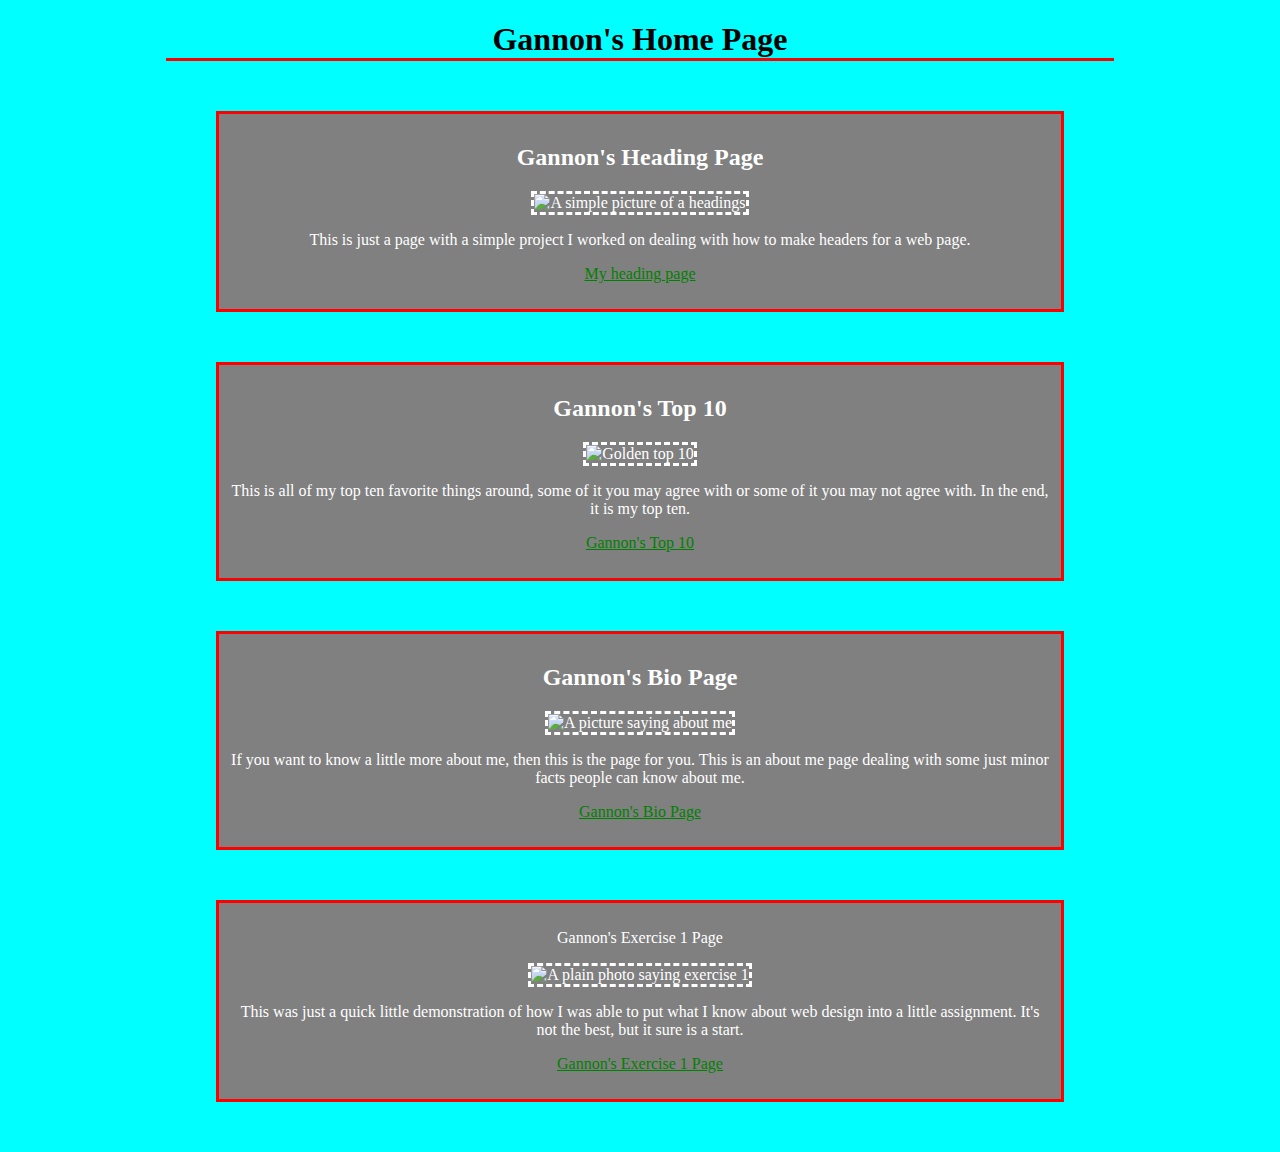
==== index.html @ 90e957c0 "update" ====
<!DOCTYPE html>
<html>
<head>
	<link rel="stylesheet" type="text/css" href="css/indexstyle.css">
	<title>Index Page</title>
</head>
<body>
	<div id="wrapper">
		<h1>Gannon's Home Page</h1>
			<section class="s1">
			<section class="s2">
				<p><h2>Gannon's Heading Page</h2></p>
				<p><img src="images/headings.png" alt="A simple picture of a headings"></p>
				<p>This is just a page with a simple project I worked on dealing with how to make headers for a web page.</p>
				<p><a href="file:///C:/Users/sjcsweb/Documents/GitHub/q3/headings.html" target="_blank">My heading page</a></p>
			</section>
			</section>
			<section class="s1">
			<section class="s2">
				<p><h2>Gannon's Top 10</h2></p>
				<p><img src="images/top10.jfif" alt="Golden top 10"></p>
				<p>This is all of my top ten favorite things around, some of it you may agree with or some of it you may not agree with. In the end, it is my top ten.</p>
				<p><a href="file:///C:/Users/sjcsweb/Documents/GitHub/q3/top10.html" target="_blank">Gannon's Top 10</a></p>
			</section>
			</section>
			<section class="s1">
			<section class="s2">
				<p><h2>Gannon's Bio Page</h2></p>
				<p><img src="images/aboutme.png" alt="A picture saying about me"></p>
				<p>If you want to know a little more about me, then this is the page for you. This is an about me page dealing with some just minor facts people can know about me.</p>
				<p><a href="file:///C:/Users/sjcsweb/Documents/GitHub/q3/bio.html" target="_blank">Gannon's Bio Page</a></p>
			</section>
			</section>
			<section class="s1">
			<section class="s2">
				<p>Gannon's Exercise 1 Page</p>
				<p><img src="images/exercise1.png" alt="A plain photo saying exercise 1"></p>
				<p>This was just a quick little demonstration of how I was able to put what I know about web design into a little assignment. It's not the best, but it sure is a start.</p>
				<p><a href="file:///C:/Users/sjcsweb/Documents/GitHub/q3/exercise1.html" target="_blank">Gannon's Exercise 1 Page</a></p>
			</section>
			</section>
	</div>
</body>
</html>
---- css/indexstyle.css ----
#wrapper{
	max-width: 75%;
	margin: 0 auto;
	text-align: center;
}
.s1{
	background-color: grey;
	padding: 10px;
	border: solid red;
	margin: 50px
}
.s2{
	color: white;
}
h1{
	border-bottom: solid;
	border-color: red;
}
img{
	border: dashed;
	width: 300px;
}
a{
	color: green;
}
a:hover{
	color: red;
}
body{
	background-color: cyan;
}
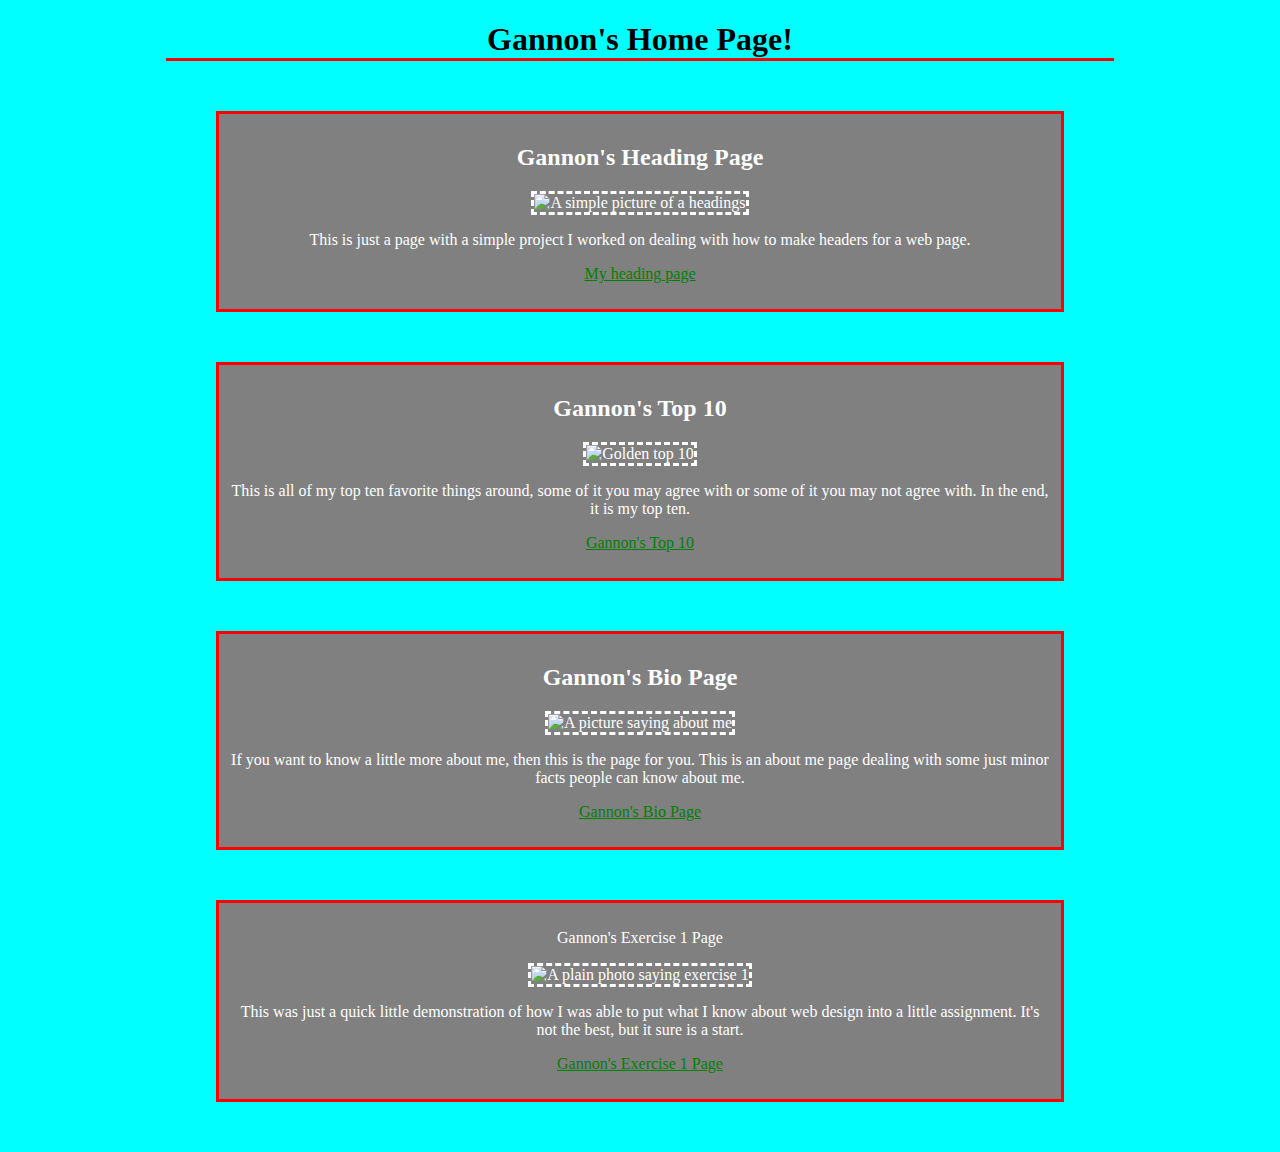
==== commit be5d5a3e: "update" ====
--- a/index.html
+++ b/index.html
@@ -6,13 +6,13 @@
 </head>
 <body>
 	<div id="wrapper">
-		<h1>Gannon's Home Page</h1>
+		<h1>Gannon's Home Page!</h1>
 			<section class="s1">
 			<section class="s2">
 				<p><h2>Gannon's Heading Page</h2></p>
 				<p><img src="images/headings.png" alt="A simple picture of a headings"></p>
 				<p>This is just a page with a simple project I worked on dealing with how to make headers for a web page.</p>
-				<p><a href="file:///C:/Users/sjcsweb/Documents/GitHub/q3/headings.html" target="_blank">My heading page</a></p>
+				<p><a href="headings.html" target="_blank">My heading page</a></p>
 			</section>
 			</section>
 			<section class="s1">
@@ -20,7 +20,7 @@
 				<p><h2>Gannon's Top 10</h2></p>
 				<p><img src="images/top10.jfif" alt="Golden top 10"></p>
 				<p>This is all of my top ten favorite things around, some of it you may agree with or some of it you may not agree with. In the end, it is my top ten.</p>
-				<p><a href="file:///C:/Users/sjcsweb/Documents/GitHub/q3/top10.html" target="_blank">Gannon's Top 10</a></p>
+				<p><a href="top10.html" target="_blank">Gannon's Top 10</a></p>
 			</section>
 			</section>
 			<section class="s1">
@@ -28,7 +28,7 @@
 				<p><h2>Gannon's Bio Page</h2></p>
 				<p><img src="images/aboutme.png" alt="A picture saying about me"></p>
 				<p>If you want to know a little more about me, then this is the page for you. This is an about me page dealing with some just minor facts people can know about me.</p>
-				<p><a href="file:///C:/Users/sjcsweb/Documents/GitHub/q3/bio.html" target="_blank">Gannon's Bio Page</a></p>
+				<p><a href="bio.html" target="_blank">Gannon's Bio Page</a></p>
 			</section>
 			</section>
 			<section class="s1">
@@ -36,7 +36,7 @@
 				<p>Gannon's Exercise 1 Page</p>
 				<p><img src="images/exercise1.png" alt="A plain photo saying exercise 1"></p>
 				<p>This was just a quick little demonstration of how I was able to put what I know about web design into a little assignment. It's not the best, but it sure is a start.</p>
-				<p><a href="file:///C:/Users/sjcsweb/Documents/GitHub/q3/exercise1.html" target="_blank">Gannon's Exercise 1 Page</a></p>
+				<p><a href="exercise1.html" target="_blank">Gannon's Exercise 1 Page</a></p>
 			</section>
 			</section>
 	</div>
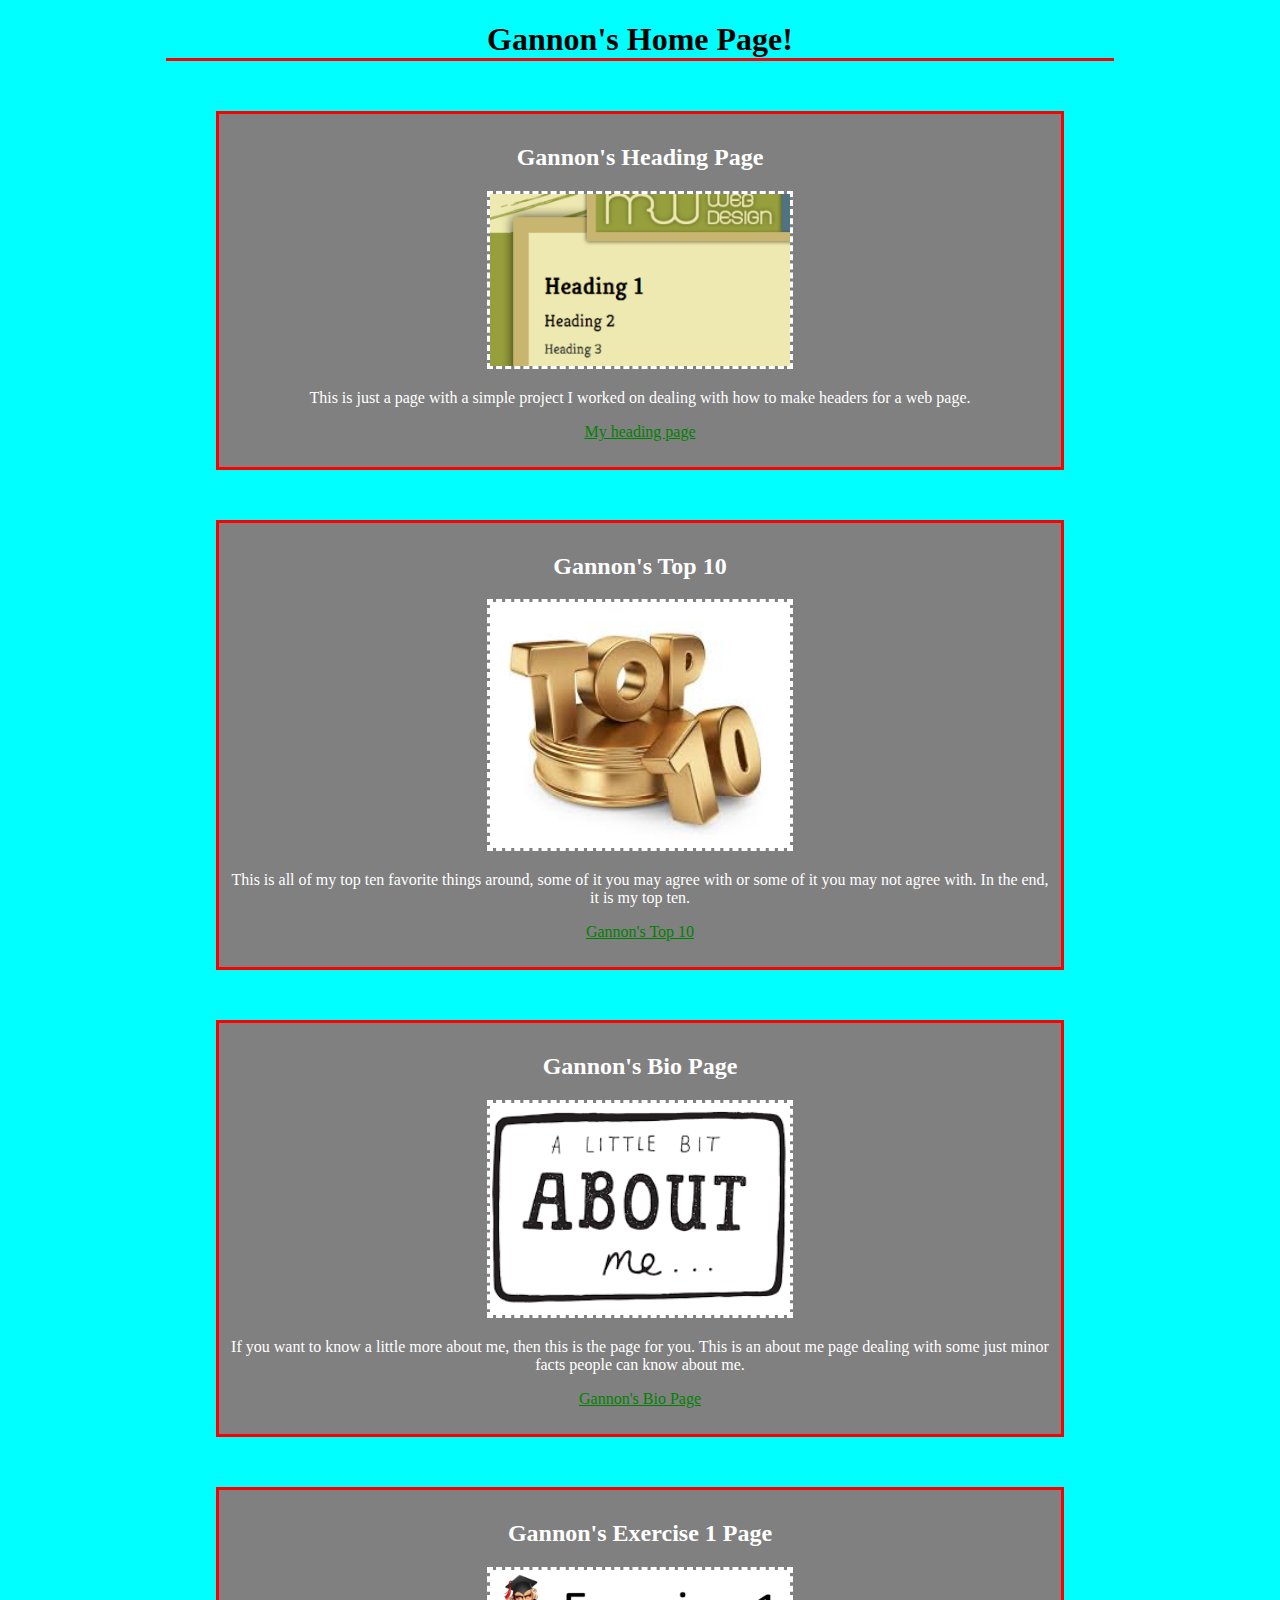
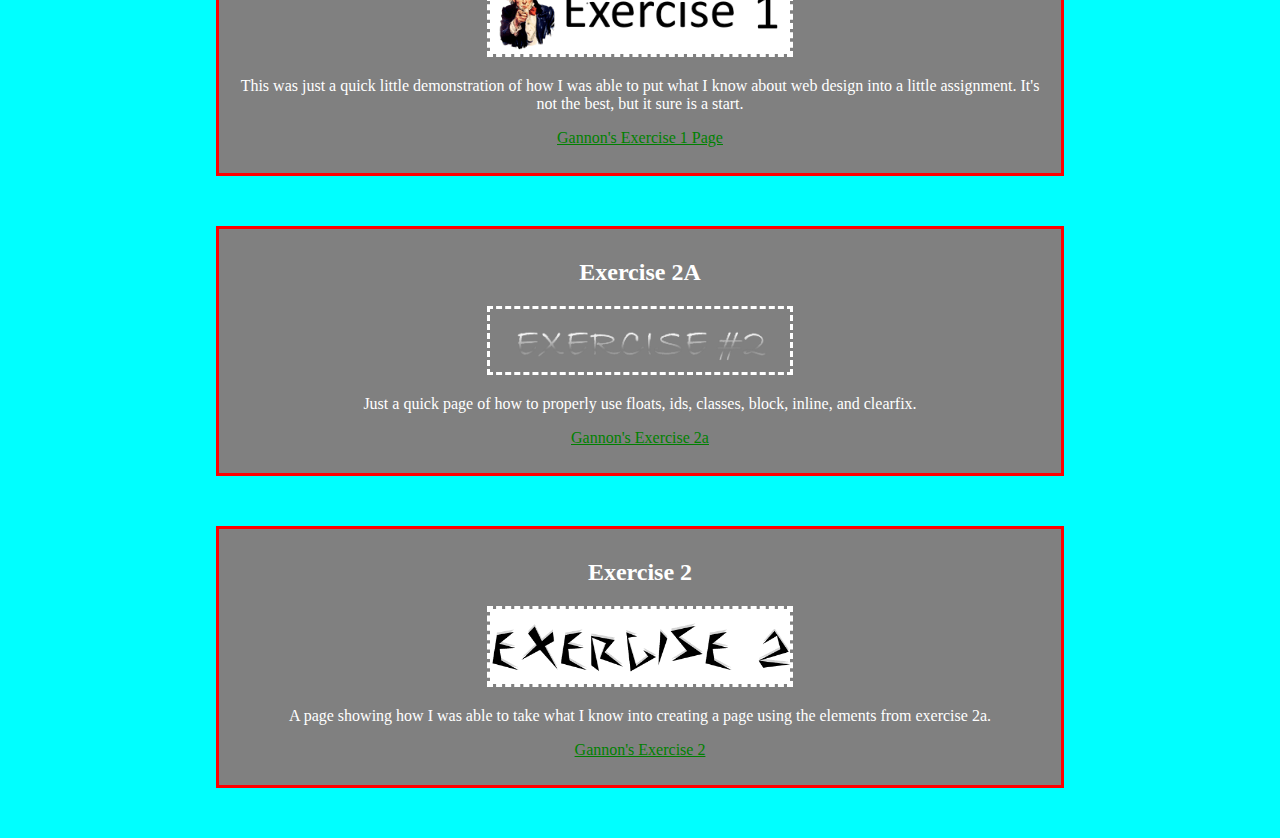
==== commit 035ed237: "update" ====
--- a/index.html
+++ b/index.html
@@ -7,38 +7,41 @@
 <body>
 	<div id="wrapper">
 		<h1>Gannon's Home Page!</h1>
-			<section class="s1">
-			<section class="s2">
+			<section class="s1 s2">
 				<p><h2>Gannon's Heading Page</h2></p>
 				<p><img src="images/headings.png" alt="A simple picture of a headings"></p>
 				<p>This is just a page with a simple project I worked on dealing with how to make headers for a web page.</p>
 				<p><a href="headings.html" target="_blank">My heading page</a></p>
 			</section>
-			</section>
-			<section class="s1">
-			<section class="s2">
+			<section class="s1 s2">
 				<p><h2>Gannon's Top 10</h2></p>
 				<p><img src="images/top10.jfif" alt="Golden top 10"></p>
 				<p>This is all of my top ten favorite things around, some of it you may agree with or some of it you may not agree with. In the end, it is my top ten.</p>
 				<p><a href="top10.html" target="_blank">Gannon's Top 10</a></p>
 			</section>
-			</section>
-			<section class="s1">
-			<section class="s2">
+			<section class="s1 s2">
 				<p><h2>Gannon's Bio Page</h2></p>
 				<p><img src="images/aboutme.png" alt="A picture saying about me"></p>
 				<p>If you want to know a little more about me, then this is the page for you. This is an about me page dealing with some just minor facts people can know about me.</p>
 				<p><a href="bio.html" target="_blank">Gannon's Bio Page</a></p>
 			</section>
-			</section>
-			<section class="s1">
-			<section class="s2">
-				<p>Gannon's Exercise 1 Page</p>
+			<section class="s1 s2">
+				<p><h2>Gannon's Exercise 1 Page</h2></p>
 				<p><img src="images/exercise1.png" alt="A plain photo saying exercise 1"></p>
 				<p>This was just a quick little demonstration of how I was able to put what I know about web design into a little assignment. It's not the best, but it sure is a start.</p>
 				<p><a href="exercise1.html" target="_blank">Gannon's Exercise 1 Page</a></p>
 			</section>
+			<section class="s1 s2">
+				<p><h2>Exercise 2A</h2></p>
+				<p><img src="images/exercise2a.png" alt="Plain picture saying exercise 2"></p>
+				<p>Just a quick page of how to properly use floats, ids, classes, block, inline, and clearfix.</p>
+				<p><a href="exercise2a.html" target="_blank"> Gannon's Exercise 2a</p></a>
 			</section>
+			<section class="s1 s2">
+				<p><h2>Exercise 2</h2></p>
+				<p><img src="images/exercise2.gif" alt="A simple image saying exercise 2"></p>
+				<p>A page showing how I was able to take what I know into creating a page using the elements from exercise 2a.</p>
+				<p><a href="exercise2.html" target="_blank">Gannon's Exercise 2</p></a>
 	</div>
 </body>
 </html>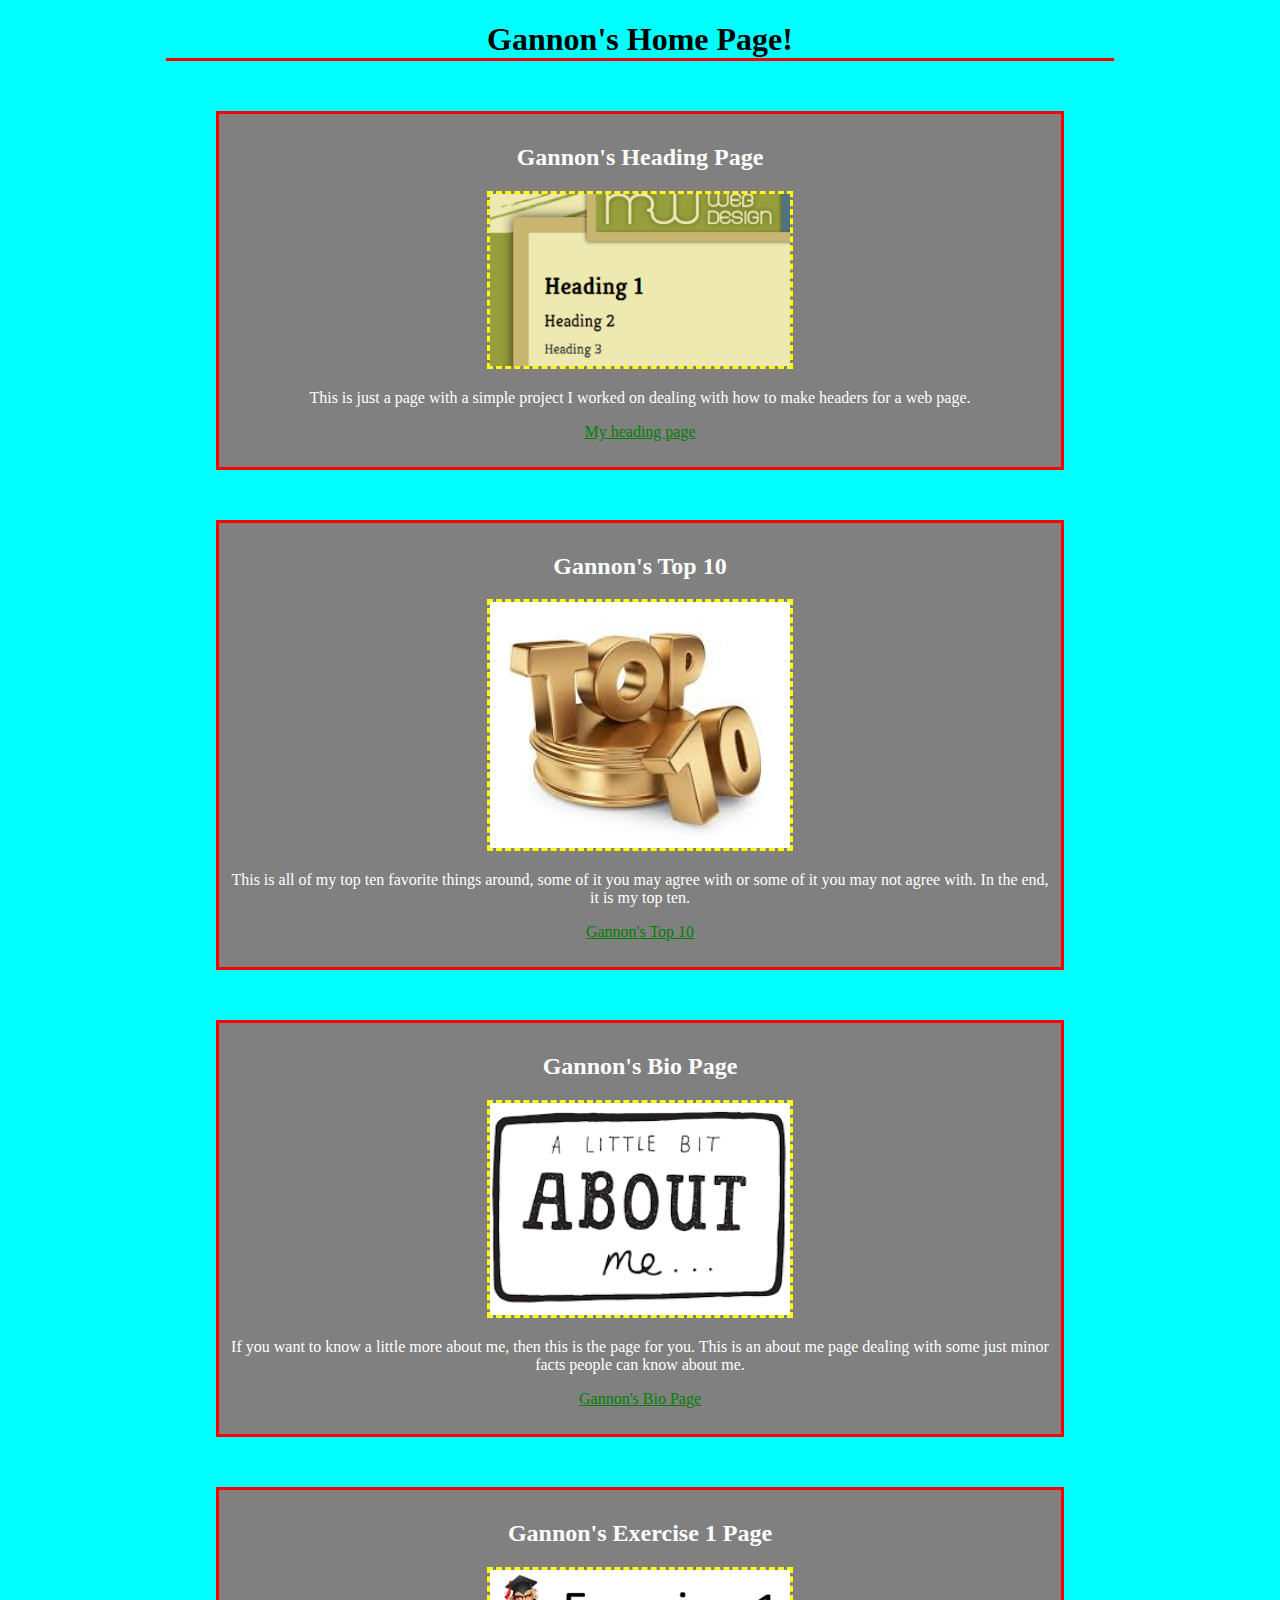
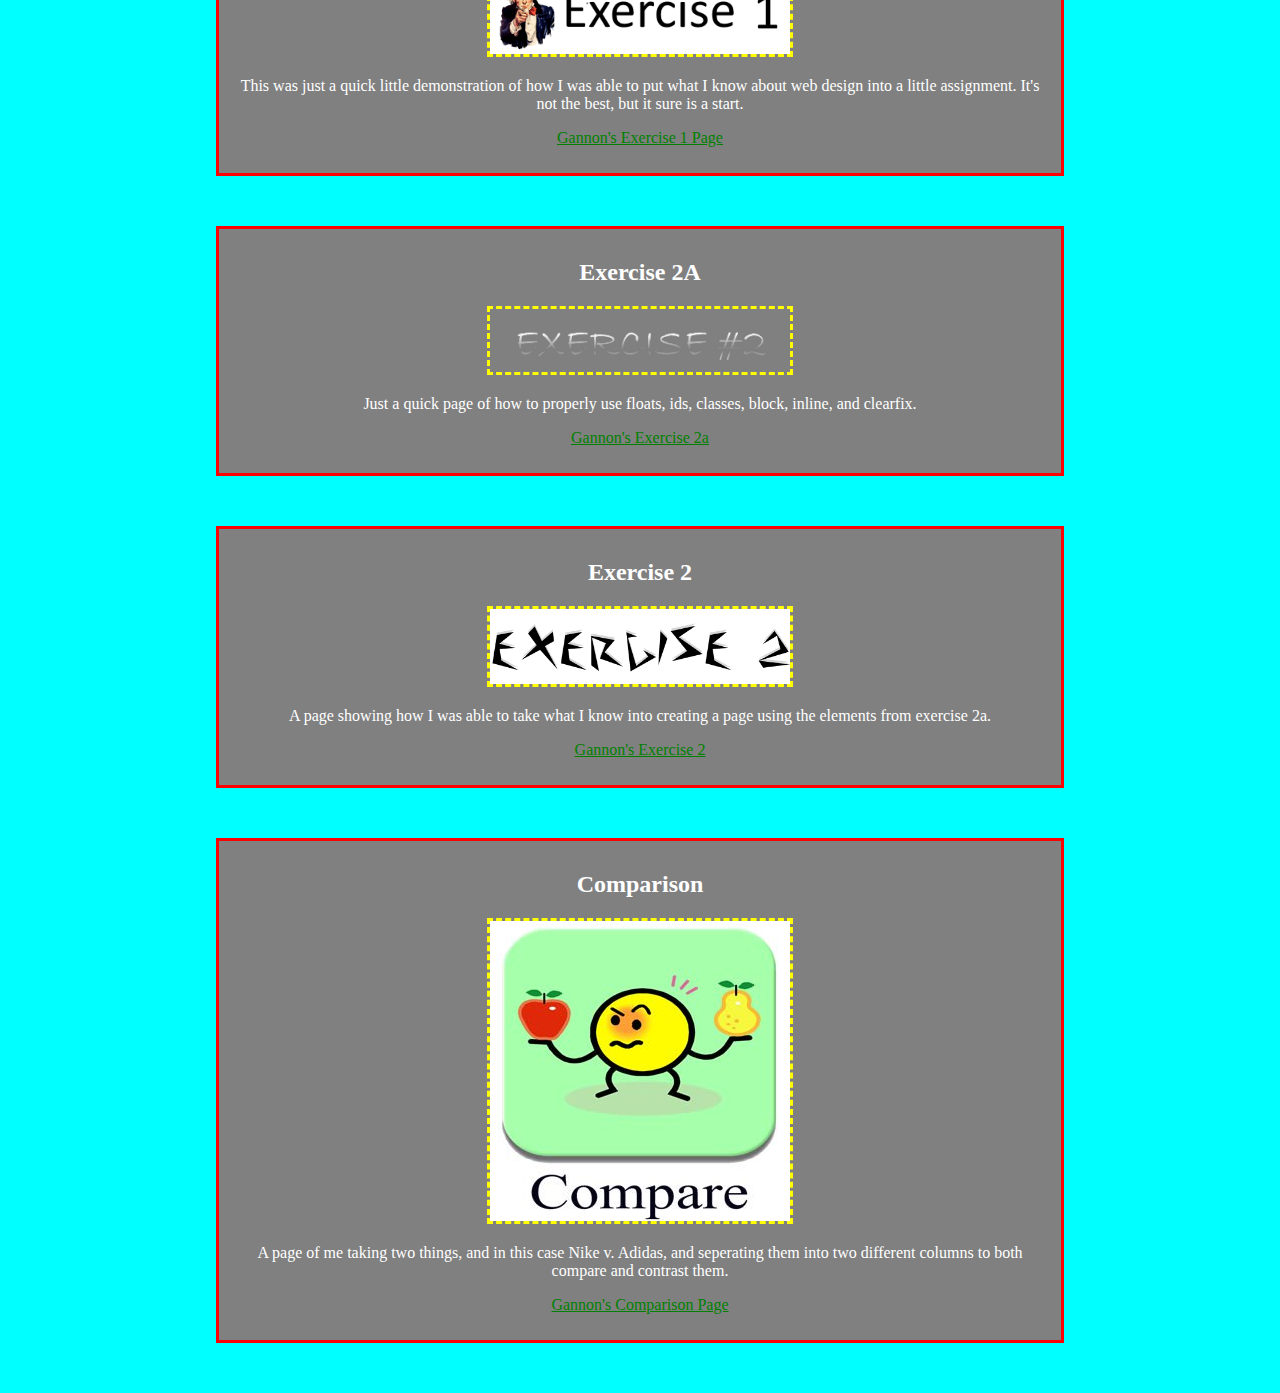
==== commit 37095aac: "update" ====
--- a/index.html
+++ b/index.html
@@ -42,6 +42,12 @@
 				<p><img src="images/exercise2.gif" alt="A simple image saying exercise 2"></p>
 				<p>A page showing how I was able to take what I know into creating a page using the elements from exercise 2a.</p>
 				<p><a href="exercise2.html" target="_blank">Gannon's Exercise 2</p></a>
+			</section>
+			<section class="s1 s2">
+				<p><h2>Comparison</h2></p>
+				<p><img src="images/comparison.jpg" alt="A picture of two things being compared"></p>
+				<p>A page of me taking two things, and in this case Nike v. Adidas, and seperating them into two different columns to both compare and contrast them.</p>
+				<p><a href="comparison.html" target="_blank">Gannon's Comparison Page</p>
 	</div>
 </body>
 </html>--- a/css/indexstyle.css
+++ b/css/indexstyle.css
@@ -17,7 +17,7 @@
 	border-color: red;
 }
 img{
-	border: dashed;
+	border: dashed yellow;
 	width: 300px;
 }
 a{
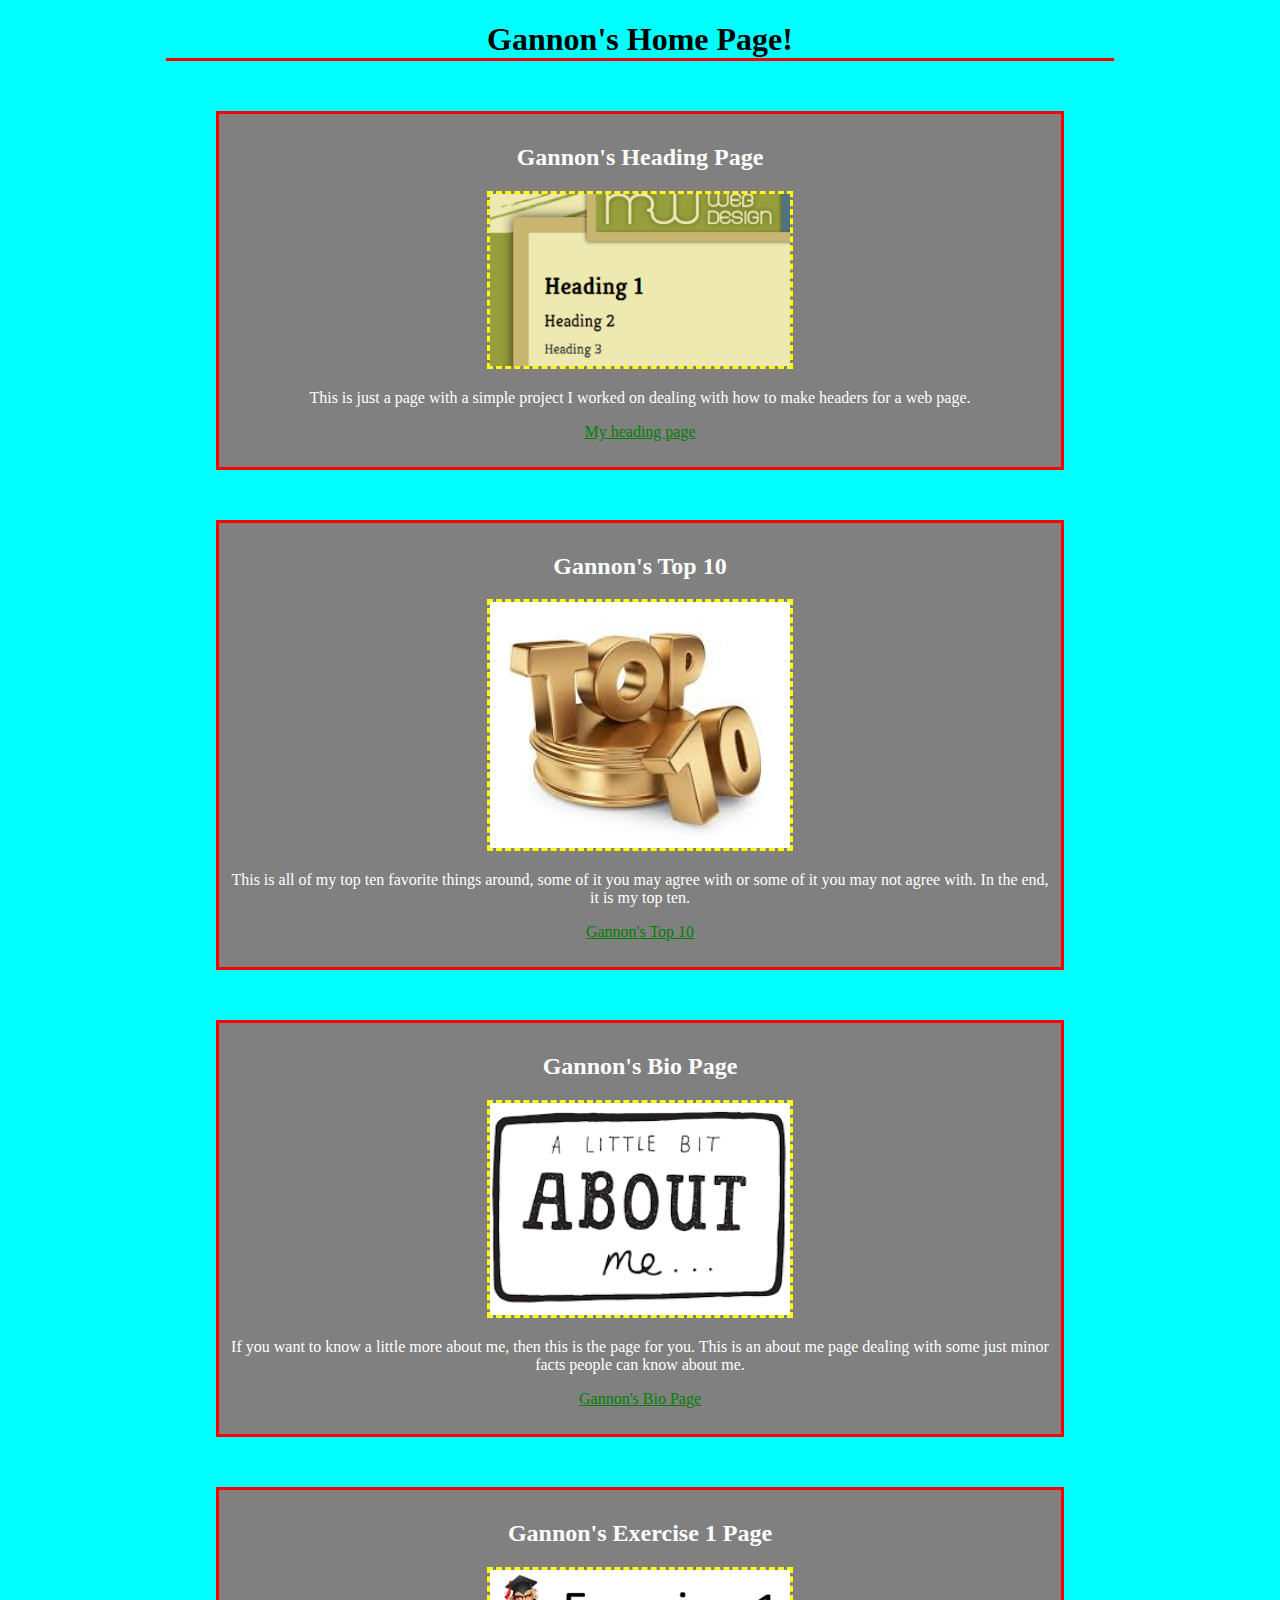
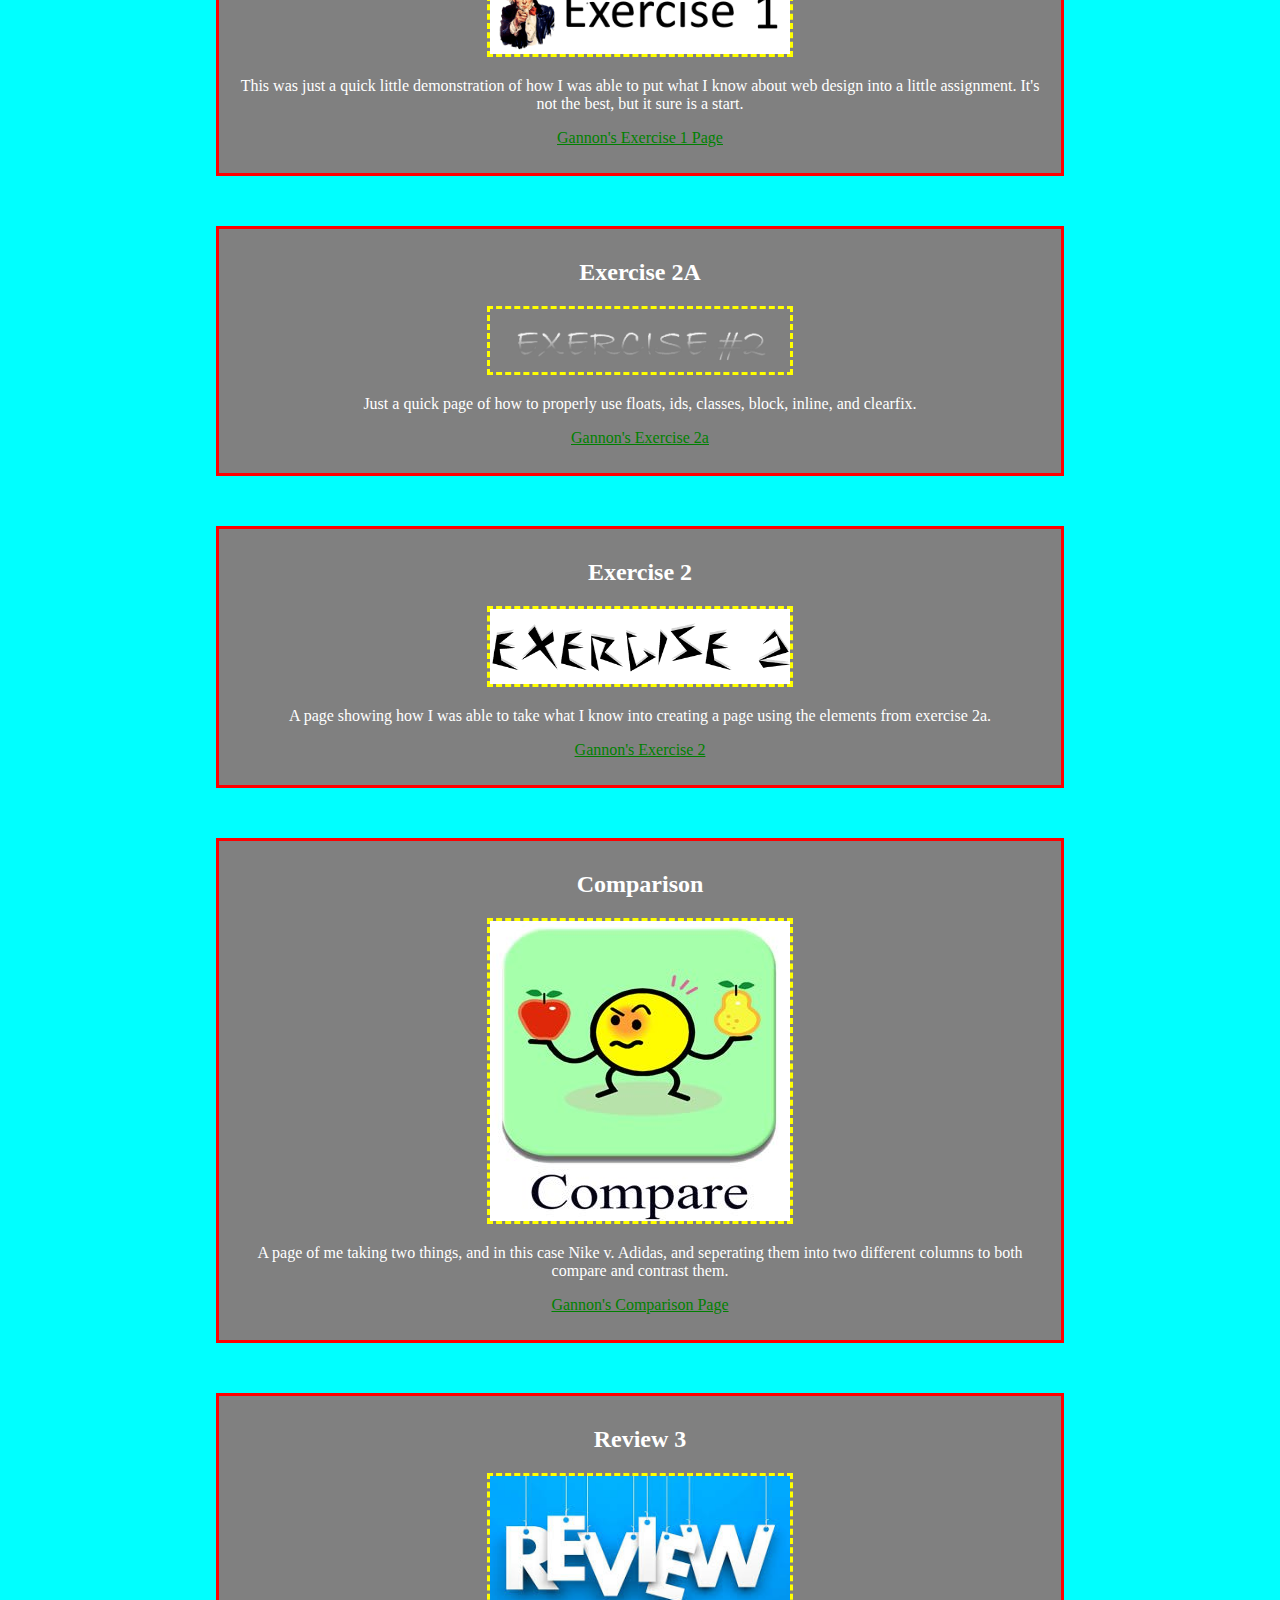
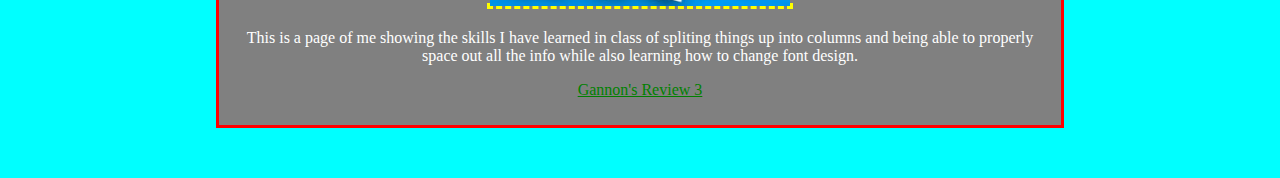
==== commit 21c9bfbe: "update" ====
--- a/index.html
+++ b/index.html
@@ -47,7 +47,13 @@
 				<p><h2>Comparison</h2></p>
 				<p><img src="images/comparison.jpg" alt="A picture of two things being compared"></p>
 				<p>A page of me taking two things, and in this case Nike v. Adidas, and seperating them into two different columns to both compare and contrast them.</p>
-				<p><a href="comparison.html" target="_blank">Gannon's Comparison Page</p>
+				<p><a href="comparison.html" target="_blank">Gannon's Comparison Page</p></a>
+			</section>
+			<section class="s1 s2">
+				<p><h2>Review 3</h2></p>
+				<p><img src="images/review.jfif" alt="an image saying review"></p>
+				<p>This is a page of me showing the skills I have learned in class of spliting things up into columns and being able to properly space out all the info while also learning how to change font design.</p>
+				<p><a href="review3.html" target="_blank">Gannon's Review 3</p>
 	</div>
 </body>
 </html>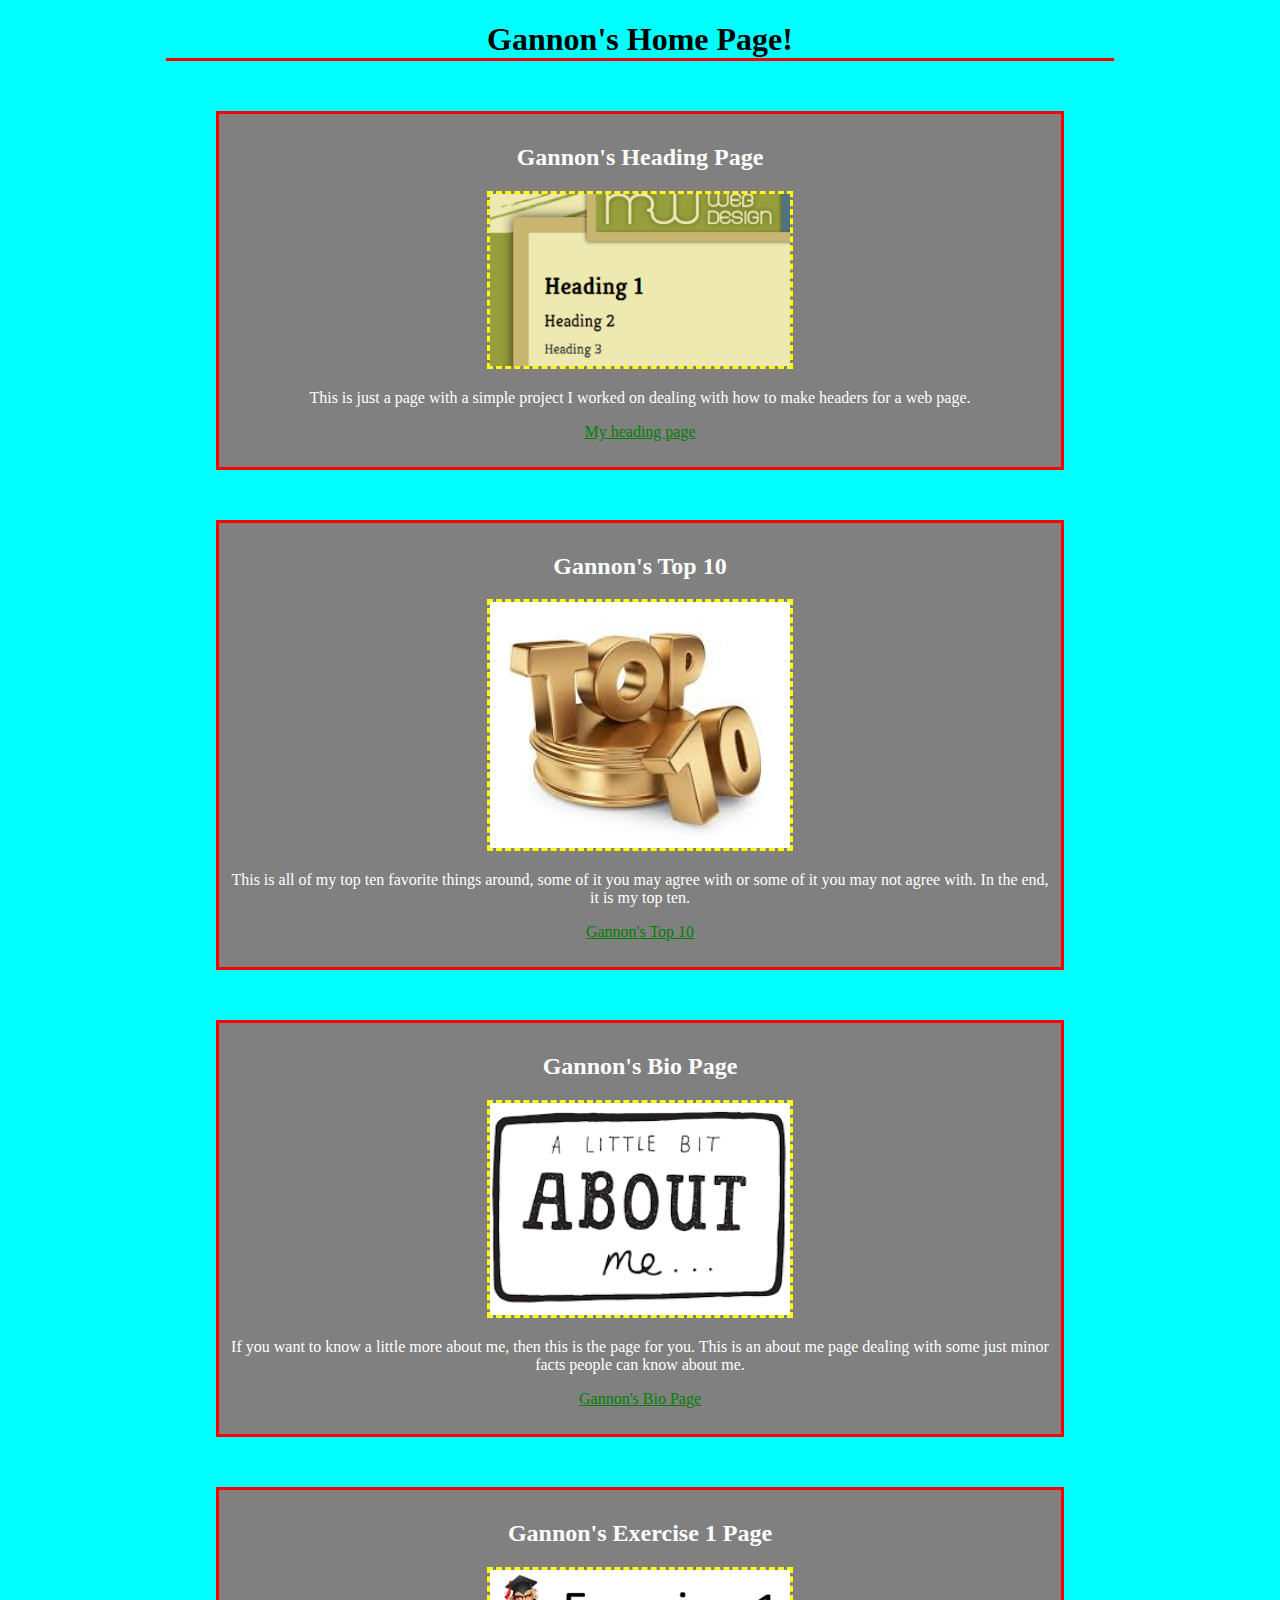
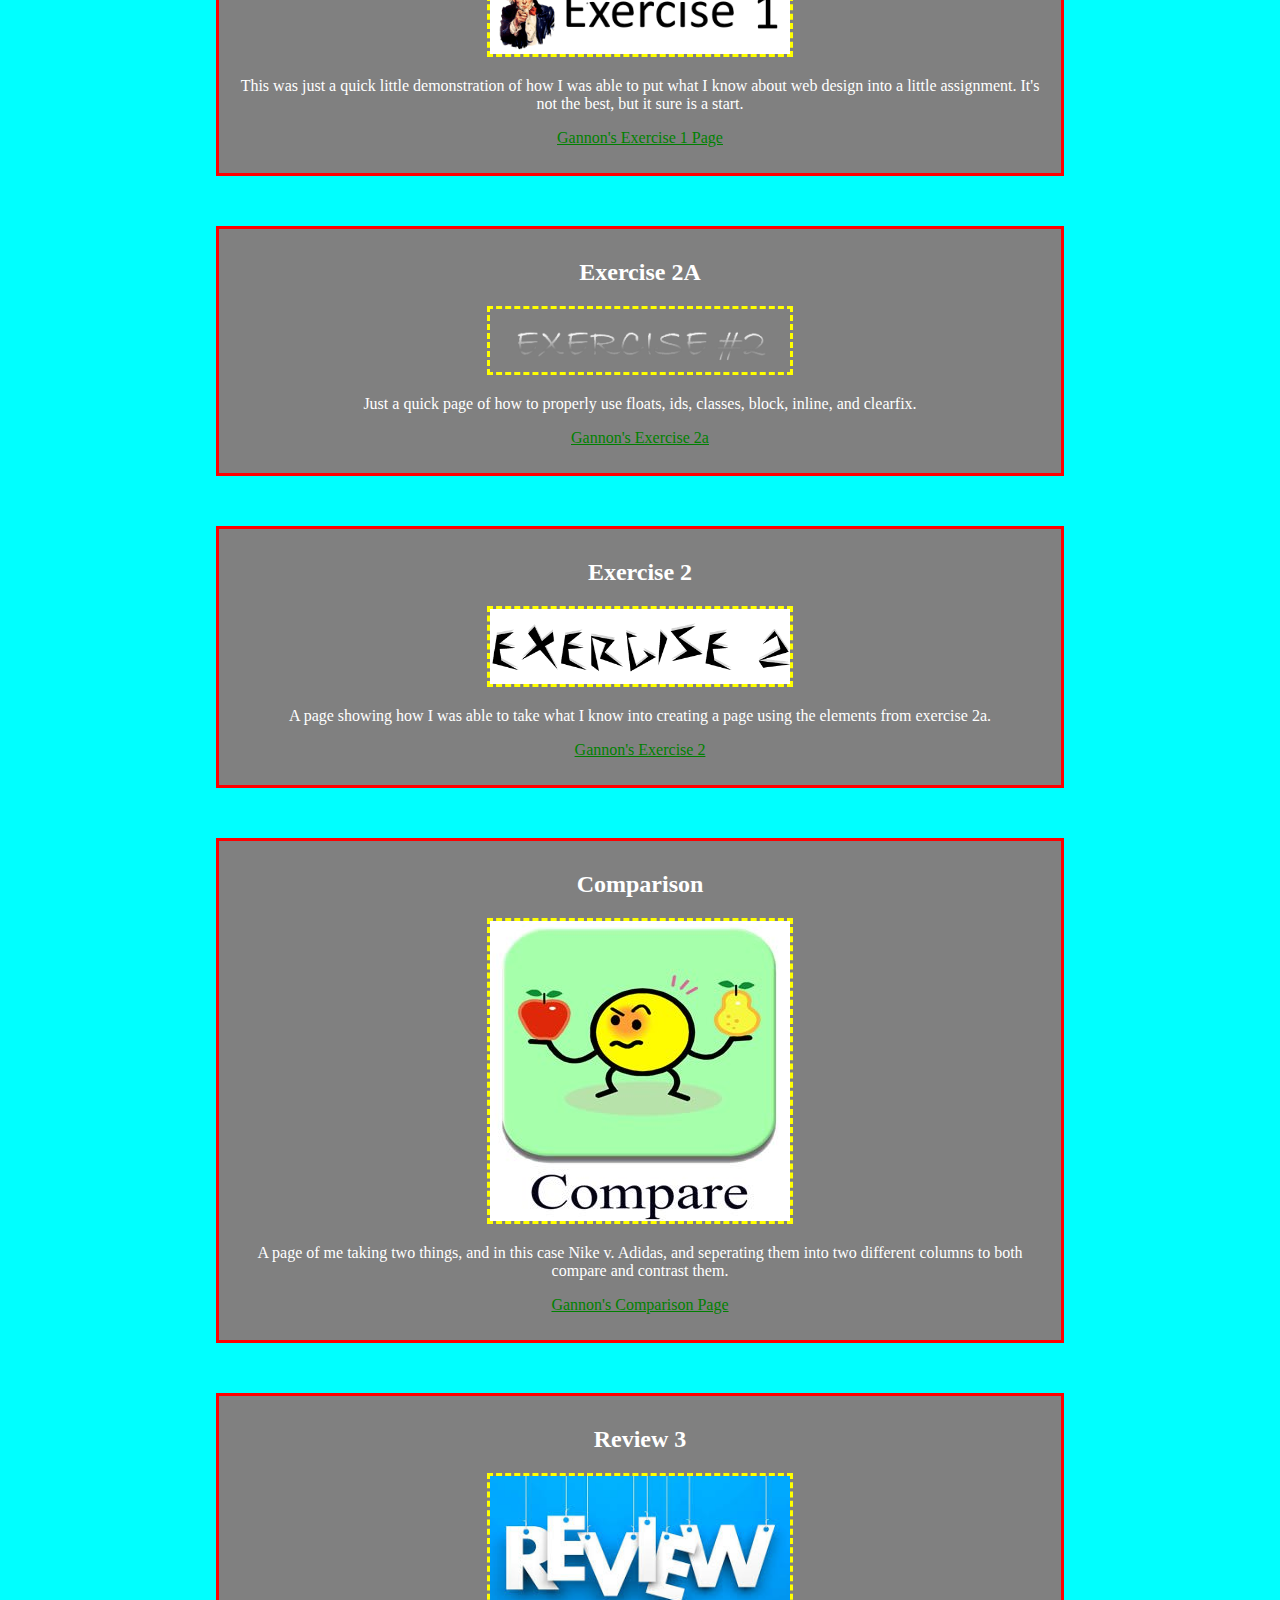
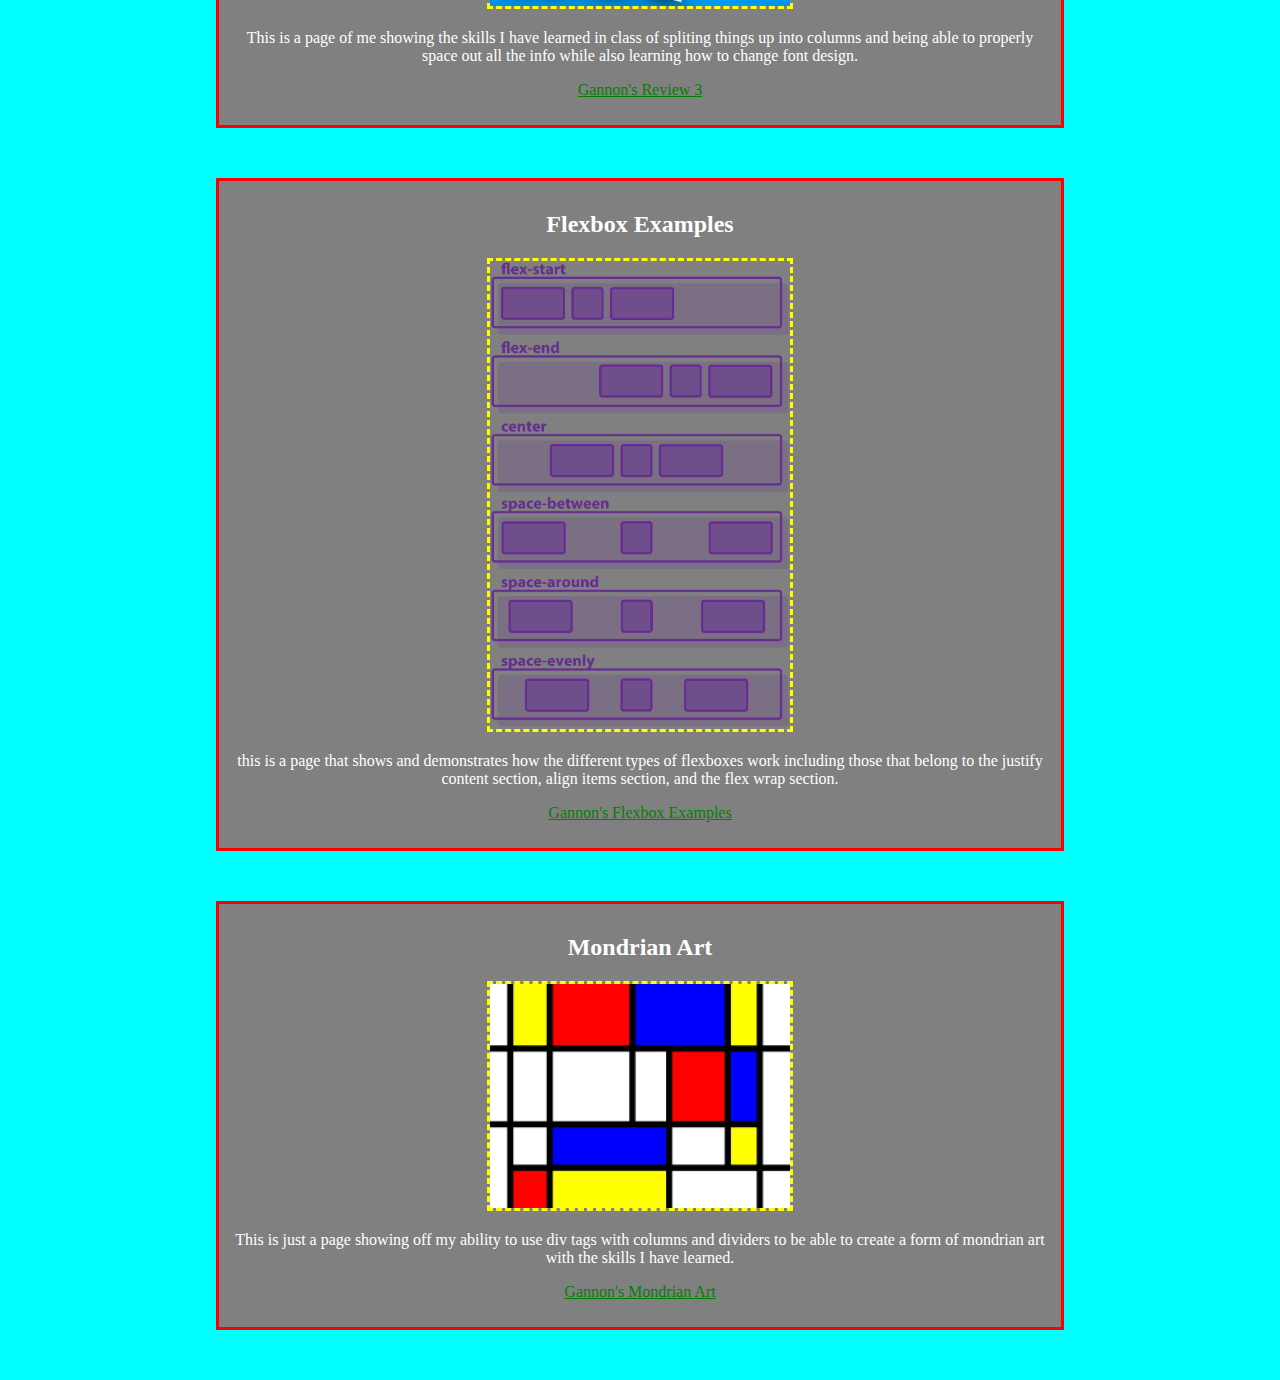
==== commit 07276b89: "update" ====
--- a/index.html
+++ b/index.html
@@ -53,7 +53,20 @@
 				<p><h2>Review 3</h2></p>
 				<p><img src="images/review.jfif" alt="an image saying review"></p>
 				<p>This is a page of me showing the skills I have learned in class of spliting things up into columns and being able to properly space out all the info while also learning how to change font design.</p>
-				<p><a href="review3.html" target="_blank">Gannon's Review 3</p>
+				<p><a href="review3.html" target="_blank">Gannon's Review 3</p></a>
+			</section>
+			<section class="s1 s2">
+				<p><h2>Flexbox Examples</h2></p>
+				<p><img src="images/flexboxexamples.png" alt="A example picture showing the different types of flexbox examples"></p>
+				<p>this is a page that shows and demonstrates how the different types of flexboxes work including those that belong to the justify content section, align items section, and the flex wrap section.</p>
+				<p><a href="flexbox.html" target="_blank">Gannon's Flexbox Examples</p></a>
+			</section>
+			<section class="s1 s2">
+				<p><h2>Mondrian Art</h2></p>
+				<p><img src="images/mondrian.png" alt="a work of mondrian art"></p>
+				<p>This is just a page showing off my ability to use div tags with columns and dividers to be able to create a form of mondrian art with the skills I have learned.</p>
+				<p><a href="mondrian.html" target="_blank">Gannon's Mondrian Art</p></a>
+			</section>
 	</div>
 </body>
 </html>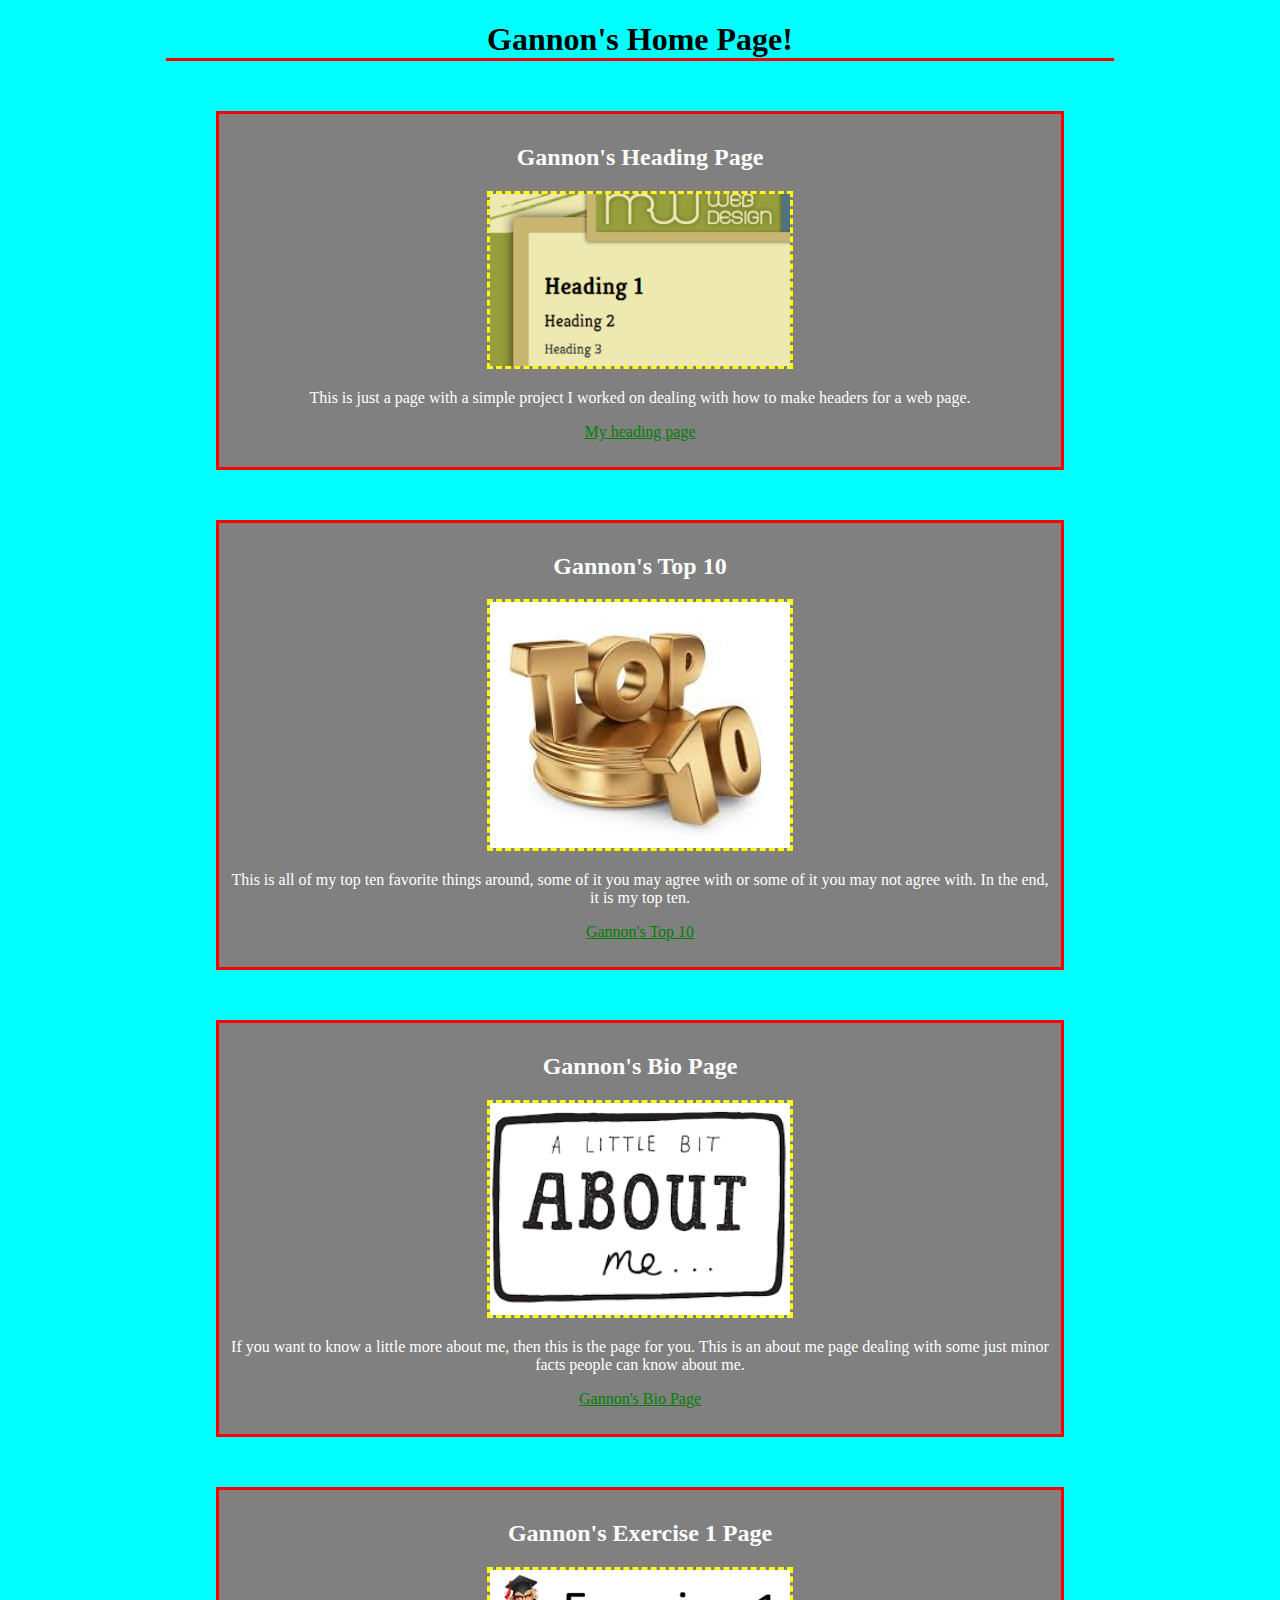
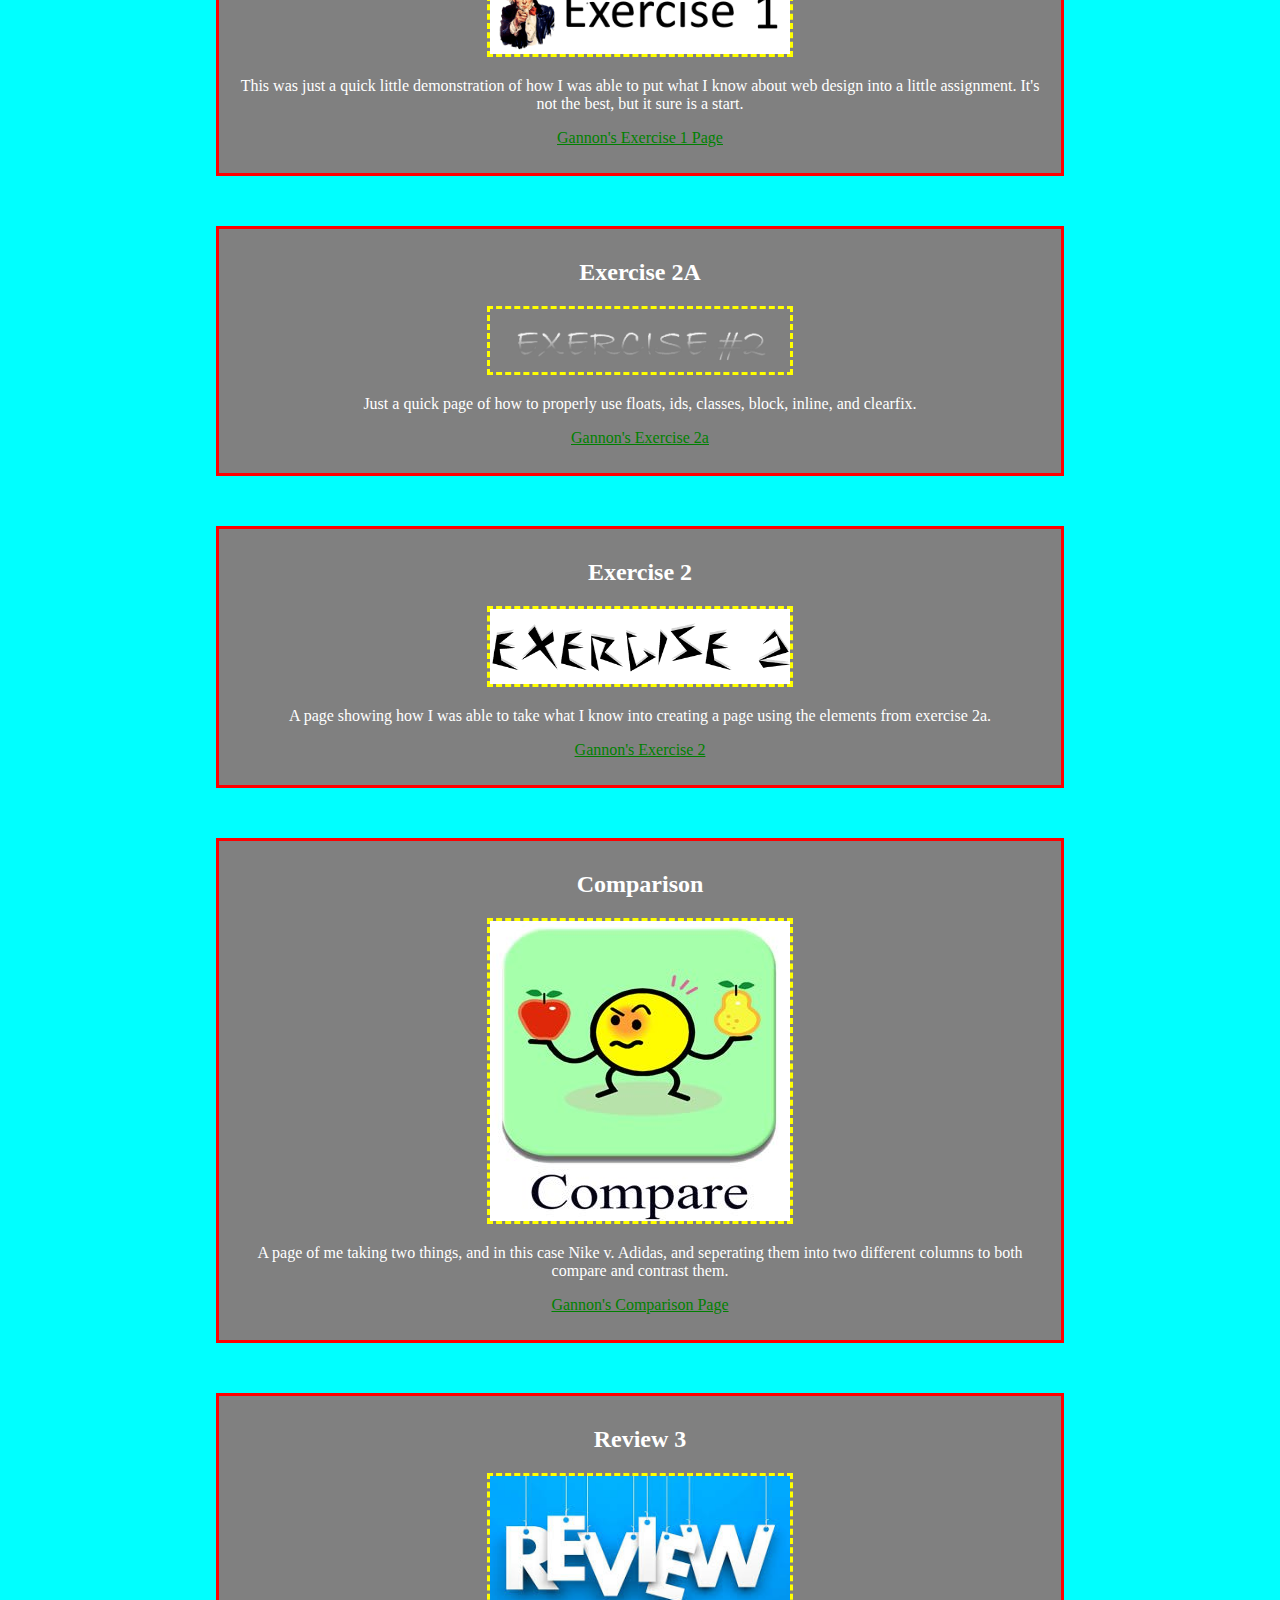
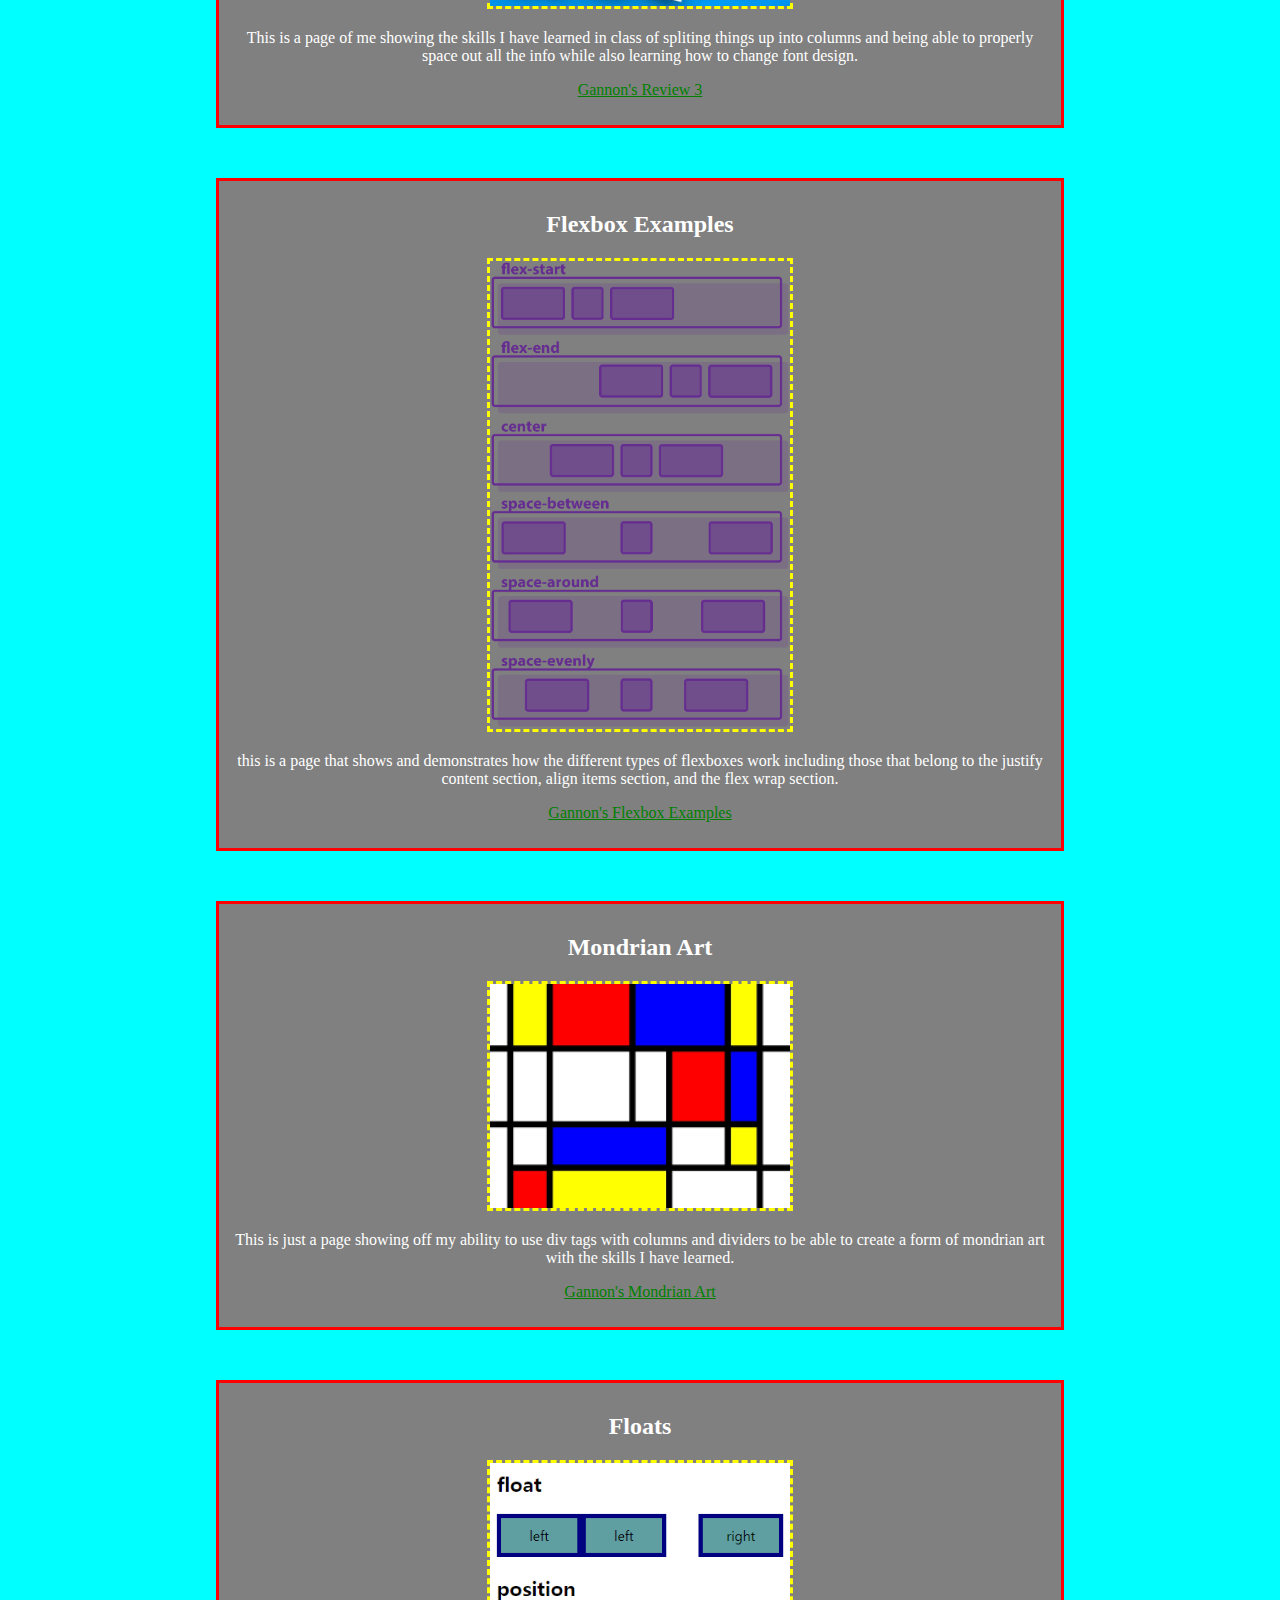
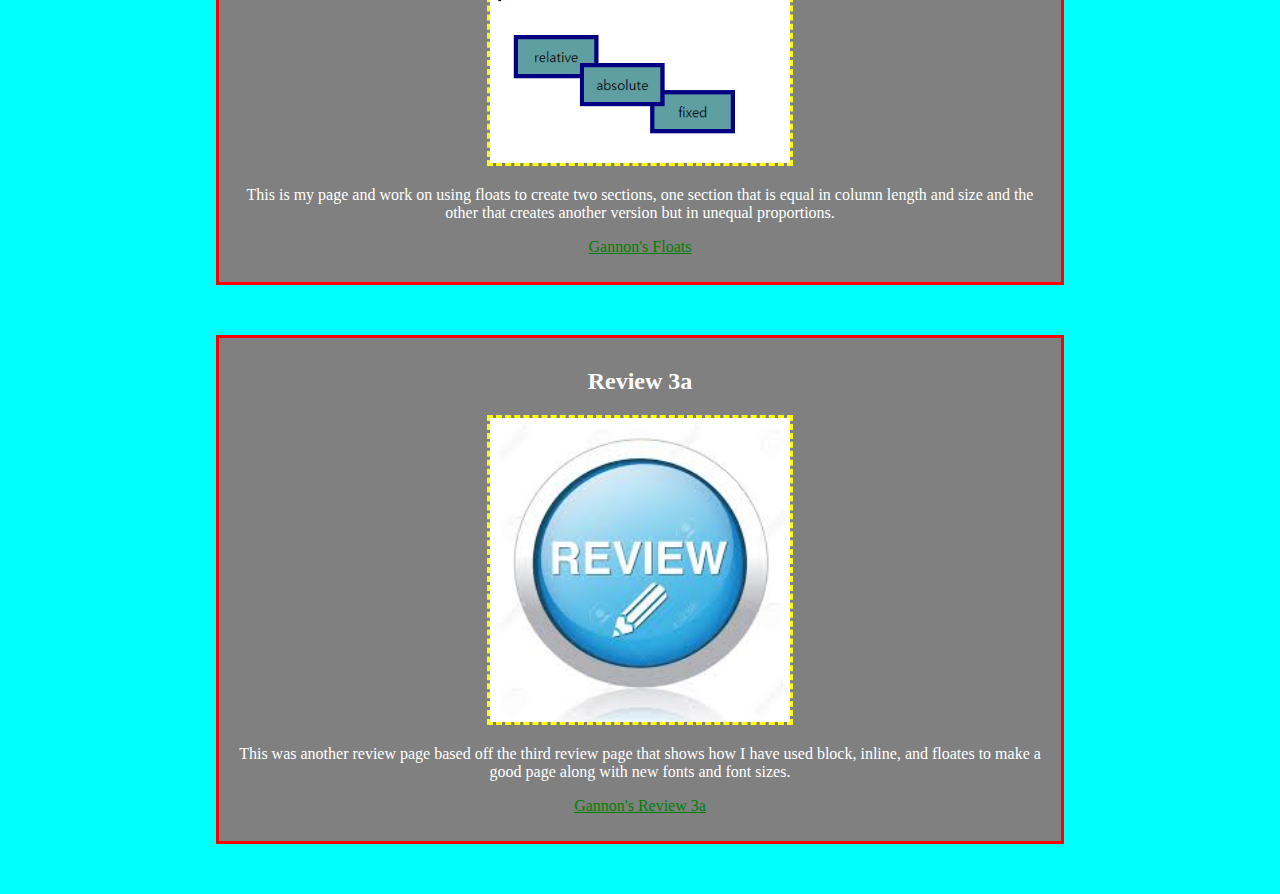
==== commit 3e5ec844: "update" ====
--- a/index.html
+++ b/index.html
@@ -67,6 +67,18 @@
 				<p>This is just a page showing off my ability to use div tags with columns and dividers to be able to create a form of mondrian art with the skills I have learned.</p>
 				<p><a href="mondrian.html" target="_blank">Gannon's Mondrian Art</p></a>
 			</section>
+			<section class="s1 s2">
+				<p><h2>Floats</h2></p>
+				<p><img src="images/float.png" alt="a picture showing how floats work"></p>
+				<p>This is my page and work on using floats to create two sections, one section that is equal in column length and size and the other that creates another version but in unequal proportions.</p>
+				<p><a href="floatsstudent.html" target="_blank">Gannon's Floats</p></a>
+			</section>
+			<section class="s1 s2">
+				<p><h2>Review 3a</h2></p>
+				<p><img src="images/review3a.jfif" alt="A picture just saying review"></p>
+				<p>This was another review page based off the third review page that shows how I have used block, inline, and floates to make a good page along with new fonts and font sizes.</p>
+				<p><a href="review3a.html" target="_blank">Gannon's Review 3a</p></a>
+			</section>
 	</div>
 </body>
 </html>